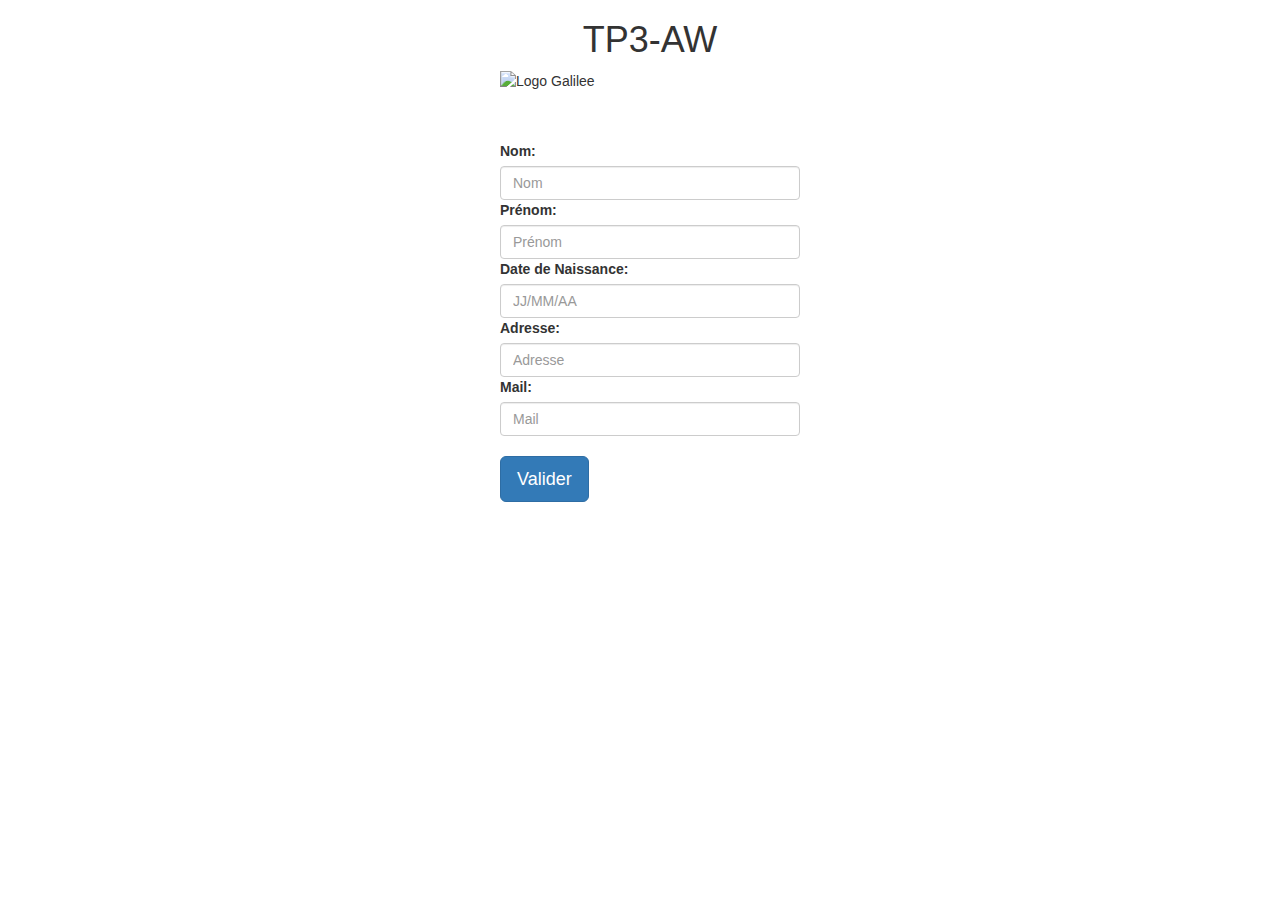
==== tp3/index.html @ 8faef10f "Add files via upload" ====
<!doctype html>
<html>
    <head>
        <meta charset="utf-8">
        <meta http-equiv="x-ua-compatible" content="ie=edge">
        <title>TP3</title>
        <meta name="description" content="">
        <meta name="viewport" content="width=device-width, initial-scale=1">

        <link rel="apple-touch-icon" href="apple-touch-icon.png">
        <!-- Place favicon.ico in the root directory -->

        <style>
          
          body{
              background-color: #e9ebee;              
              font-family: system, -apple-system, ".SFNSText-Regular", "San Francisco", "Roboto", "Segoe UI", "Helvetica Neue", "Lucida Grande", sans-serif;
              font-size: 16px;
              margin: 0 auto;
              max-width: 800px;   
              padding-left: 500px;
          }
        </style>

        
        
        <script src="https://ajax.googleapis.com/ajax/libs/jquery/1.12.4/jquery.min.js"></script>
        <link rel="stylesheet" href="https://ajax.googleapis.com/ajax/libs/jqueryui/1.12.1/themes/smoothness/jquery-ui.css">
        <script src="https://ajax.googleapis.com/ajax/libs/jqueryui/1.12.1/jquery-ui.min.js"></script>
        <link rel="stylesheet" href="https://maxcdn.bootstrapcdn.com/bootstrap/3.3.7/css/bootstrap.min.css" integrity="sha384-BVYiiSIFeK1dGmJRAkycuHAHRg32OmUcww7on3RYdg4Va+PmSTsz/K68vbdEjh4u" crossorigin="anonymous">
        <script src="https://maxcdn.bootstrapcdn.com/bootstrap/3.3.7/js/bootstrap.min.js" integrity="sha384-Tc5IQib027qvyjSMfHjOMaLkfuWVxZxUPnCJA7l2mCWNIpG9mGCD8wGNIcPD7Txa" crossorigin="anonymous"></script>
        <script src="https://code.jquery.com/ui/1.12.1/jquery-ui.js"></script>
        
        <script>
            $(function() {
                console.log( "DOM ready!" );
                $( function() {
                $( "#datepicker" ).datepicker({
                    altFormat: "dd-mm-yy",
                    maxDate: "+1d +1m +1y"
                    
                });
                 } );
                
                $("#valider").click(function(){
                if($("#nom").val().length==0 || $("#prenom").val().length==0 || $("#datepicker").val().length==0 || 
                       $("#adress").val().length==0 || $("#mail").val().length==0) {
                  $(".modal-title").html("Message Modal");  
                  $(".modal-body").html("Veuillez remplir tout les champs svp"); 
                }
                else if($("input").val().length != 0){
                $(".modal-title").html('\<p>Bienvenu(e) '+ $("#nom").val() + '</p\>' );
                
                $(".modal-body").html('Vous etes né le ' +  $("#datepicker").val() + ' et vous habitez ' + '\<strong style="color:blue;">' +$("#adress").val() + '</strong\>' +'\<br\>'+ '<img src="https://maps.googleapis.com/maps/api/staticmap?markers='+$("#adress").val()+'&zoom=7&size=250x200&scale=2&key=AIzaSyAkmvI9DazzG9p77IShsz_Di7-5Qn7zkcg" /\>'  );

                }
             
            });
                });
        
        
        
        
        </script>
        
        <!-- Code à dé-commenter si besoin de fichier CSS ou JS -->
        <!--<link rel="stylesheet" href="style.css">-->
        <!--<script src="main.js"></script>-->
    </head>
    <body  >        
        
        <!-- Add your site or application content here -->
   
        
            <h1 style="text-align: center">TP3-AW</h1>
        <!-- Add your site or application content here -->
        
        <img src="../galilee.png" alt="Logo Galilee" />
       
        
        
        
        
        
        
        <div class="container-fluid">
            
            
            <div class="row">
            <form style="margin-top: 50px">
                
            <div >
                <label for="nom">Nom:</label>
                <input id="nom" type="text" class="form-control " placeholder="Nom">
            </div>
            <div >
                <label for="prenom">Prénom:</label>
                <input id="prenom" type="text" class="form-control" placeholder="Prénom">
            </div>
            <div >
                <label for="datepicker">Date de Naissance:</label>
                <input id="datepicker" type="text" class="form-control" placeholder="JJ/MM/AA">
            </div>
            <div >
                <label for="adress">Adresse:</label>
                <input id="adress" type="text" class="form-control" placeholder="Adresse">
            </div>
            <div >
                <label for="mail">Mail:</label>
                <input id="mail" type="email" class="form-control" placeholder="Mail">
            </div>
                <br>
            <button id="valider" type="button" class="btn btn-primary btn-lg" data-toggle="modal" data-target="#myModal">Valider</button>
           
                <div class="modal fade" id="myModal">
                <div class="modal-dialog">
                <div class="modal-content">
                    
                    <div class="modal-header">
                        <h5 class="modal-title">Modal title</h5>
                        <button type="button" class="close" data-dismiss="modal" aria-label="Close">
                                <span aria-hidden="true">&times;</span>
                        </button>
                    </div>
                    
                    <div class="modal-body">
                        <p>Veuillez introduire les champs svp</p>
                    </div>
                    
                    <div class="modal-footer">
                        
                        <button type="button" class="btn btn-primary" data-dismiss="modal">OK</button>
                    </div>
                    
                </div>
                </div>
            </div>
               
            </form>
            

         </div>   
        </div>
    </body>
</html>
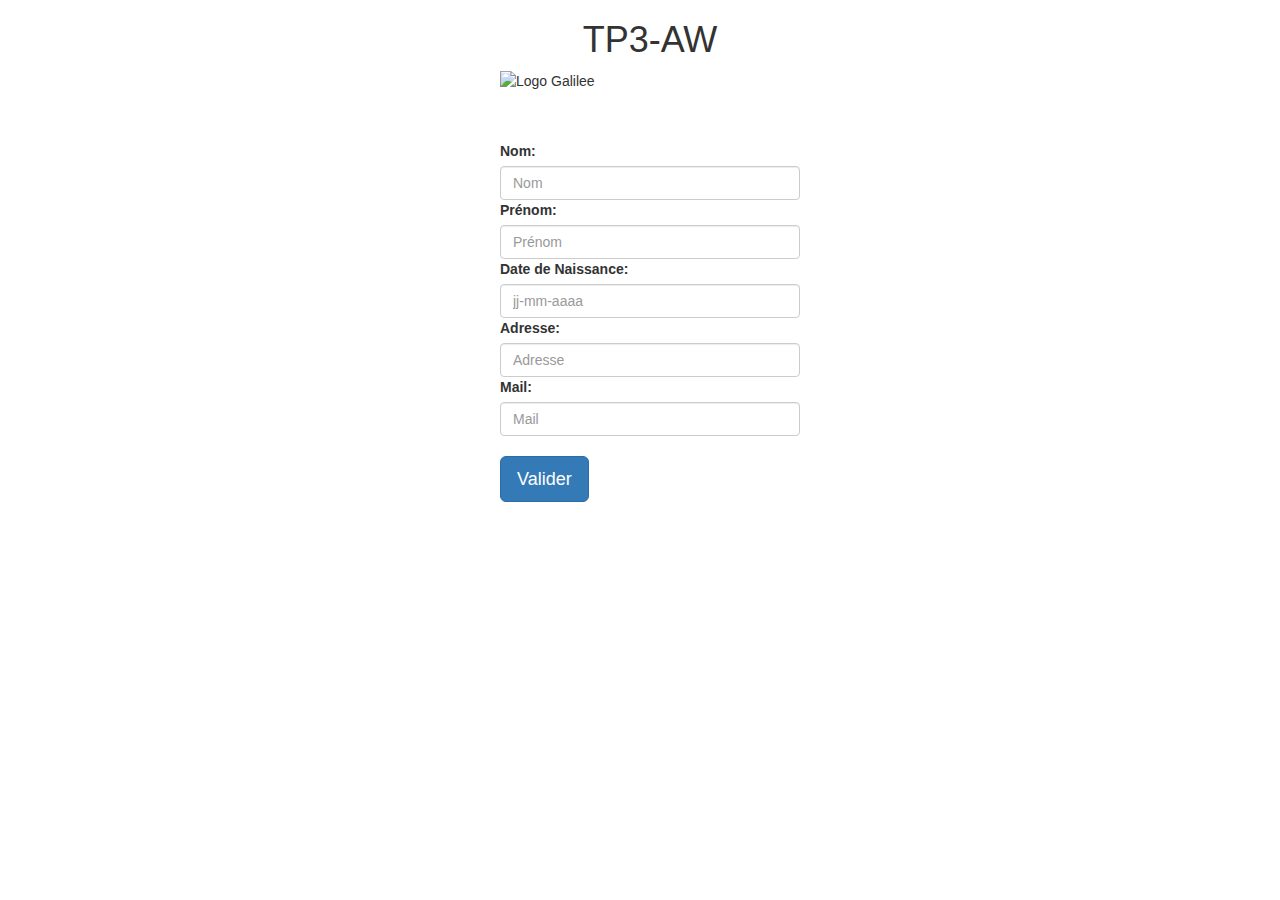
==== commit 0ff06f4a: "Update index.html" ====
--- a/tp3/index.html
+++ b/tp3/index.html
@@ -36,8 +36,8 @@
                 console.log( "DOM ready!" );
                 $( function() {
                 $( "#datepicker" ).datepicker({
-                    altFormat: "dd-mm-yy",
-                    maxDate: "+1d +1m +1y"
+                    dateFormat: "dd/mm/yy",
+                    maxDate: "-1d "
                     
                 });
                  } );
@@ -49,9 +49,9 @@
                   $(".modal-body").html("Veuillez remplir tout les champs svp"); 
                 }
                 else if($("input").val().length != 0){
-                $(".modal-title").html('\<p>Bienvenu(e) '+ $("#nom").val() + '</p\>' );
+                $(".modal-title").html('\<p>Bienvenu(e) '+ $("#prenom").val() + '</p\>' );
                 
-                $(".modal-body").html('Vous etes né le ' +  $("#datepicker").val() + ' et vous habitez ' + '\<strong style="color:blue;">' +$("#adress").val() + '</strong\>' +'\<br\>'+ '<img src="https://maps.googleapis.com/maps/api/staticmap?markers='+$("#adress").val()+'&zoom=7&size=250x200&scale=2&key=AIzaSyAkmvI9DazzG9p77IShsz_Di7-5Qn7zkcg" /\>'  );
+                $(".modal-body").html('Vous etes né le ' +  $("#datepicker").val() + ' et vous habitez ' + '\<strong style="color:blue;">' +$("#adress").val() + '</strong\>' +'\<br\>' + '<img src="https://maps.googleapis.com/maps/api/staticmap?markers='+$("#adress").val()+'&zoom=7&size=280x200&scale=2&key=AIzaSyAkmvI9DazzG9p77IShsz_Di7-5Qn7zkcg" /\>'  );
 
                 }
              
@@ -99,7 +99,7 @@
             </div>
             <div >
                 <label for="datepicker">Date de Naissance:</label>
-                <input id="datepicker" type="text" class="form-control" placeholder="JJ/MM/AA">
+                <input id="datepicker" type="text" class="form-control" placeholder="jj-mm-aaaa">
             </div>
             <div >
                 <label for="adress">Adresse:</label>
